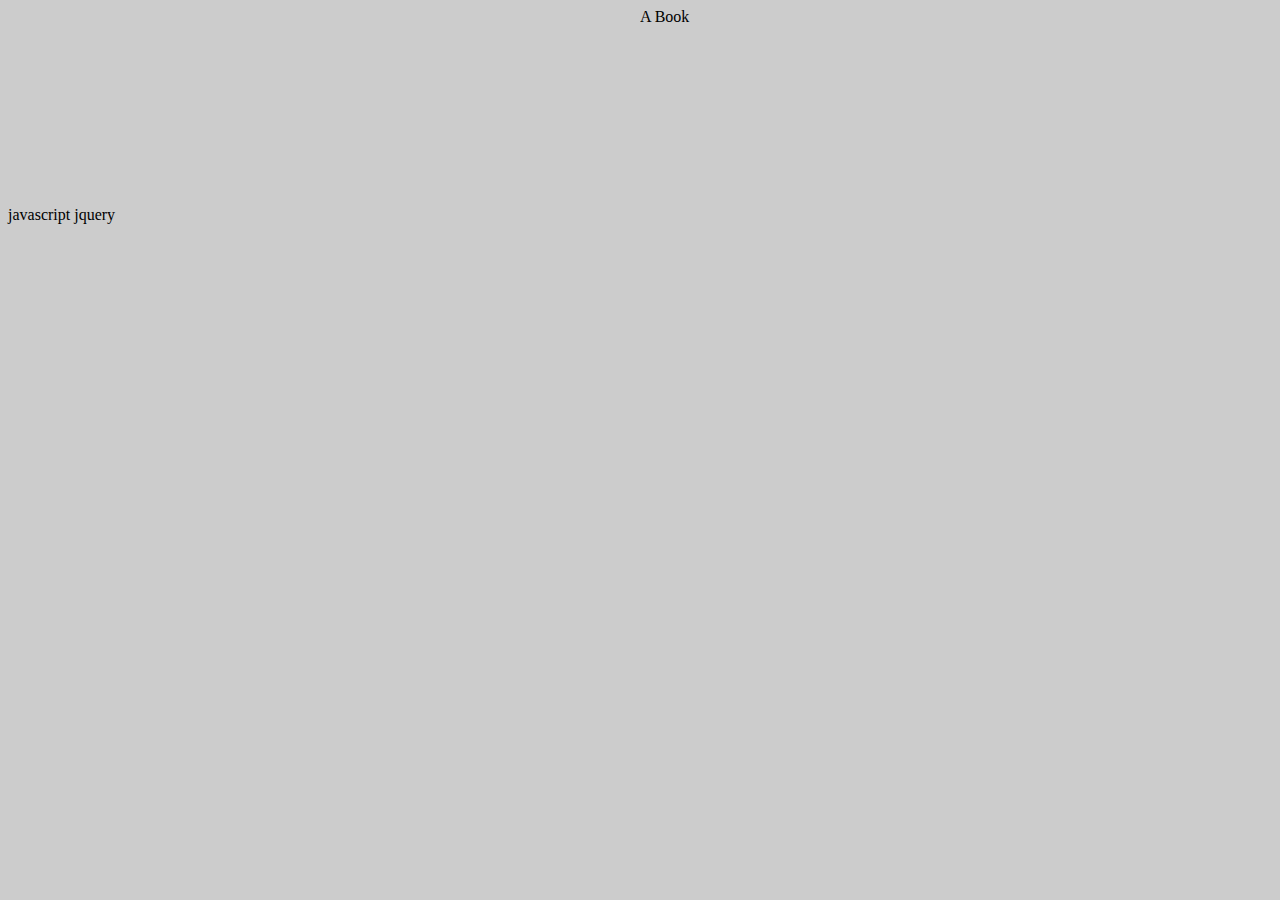
==== Turn Js/index.html @ ff5b53ad "Update index.html" ====
<!doctype html>
<html>
<head>
<script type="text/javascript" src="http://code.jquery.com/jquery-1.7.1.min.js"></script>
<script type="text/javascript" src="js/turn.js"></script>
<style type="text/css">
    body{
        background:#ccc;
        }
    #hard{
        background-color: #000000;
    }
    #magazine .turn-page{
        background-color:#ccc;
        background-size:100% 100%;
    }
</style>
</head>
<body>
    <div id="magazine">
        <div class="hard">A Book</div>
        <div class="hard"></div>
        <div style="background-image: url('http://18.224.23.171/images/magazine/p1.jpg');">Pg1</div>
        <div style="background-image: url('http://18.224.23.171/images/magazine/p2.jpg');">Pg2</div>
        <div style="background-image: url('http://18.224.23.171/images/magazine/p3.jpg');">Pg3</div>
        <div style="background-image: url('http://18.224.23.171/images/magazine/p4.jpg');">Pg4</div>
        <div style="background-image: url('http://18.224.23.171/images/magazine/p5.jpg');">Pg5</div>
        <div style="background-image: url('http://18.224.23.171/images/magazine/p6.jpg');">Pg6</div>
        <div style="background-image: url('http://18.224.23.171/images/magazine/p7.jpg');">Pg7</div>
        <div style="background-image: url('http://18.224.23.171/images/magazine/p8.jpg');">Pg8</div>
        <div style="background-image: url('http://18.224.23.171/images/magazine/p9.jpg');">Pg9</div>
        <div style="background-image: url('http://18.224.23.171/images/magazine/p10.jpg');">Pg10</div>
        <div class="hard"></div>
        <div class="hard"></div>
     </div>
    <script type="text/javascript">
        $(window).ready(function() {
            $('#magazine').turn({
                                display: 'double',
                                acceleration: true,
                                gradients: !$.isTouch,
                                elevation:50,
                                when: {
                                    turned: function(e, page) {
                                         /*console.log('Current view: ', $(this).turn('view'));*/
                                    }
                                }
                             });
        });
        $(window).bind('keydown', function(e){
            if (e.keyCode==37)
                $('#magazine').turn('previous');
            else if (e.keyCode==39)
                $('#magazine').turn('next');
        });
    </script>
    </body>
    </html>
javascript jquery
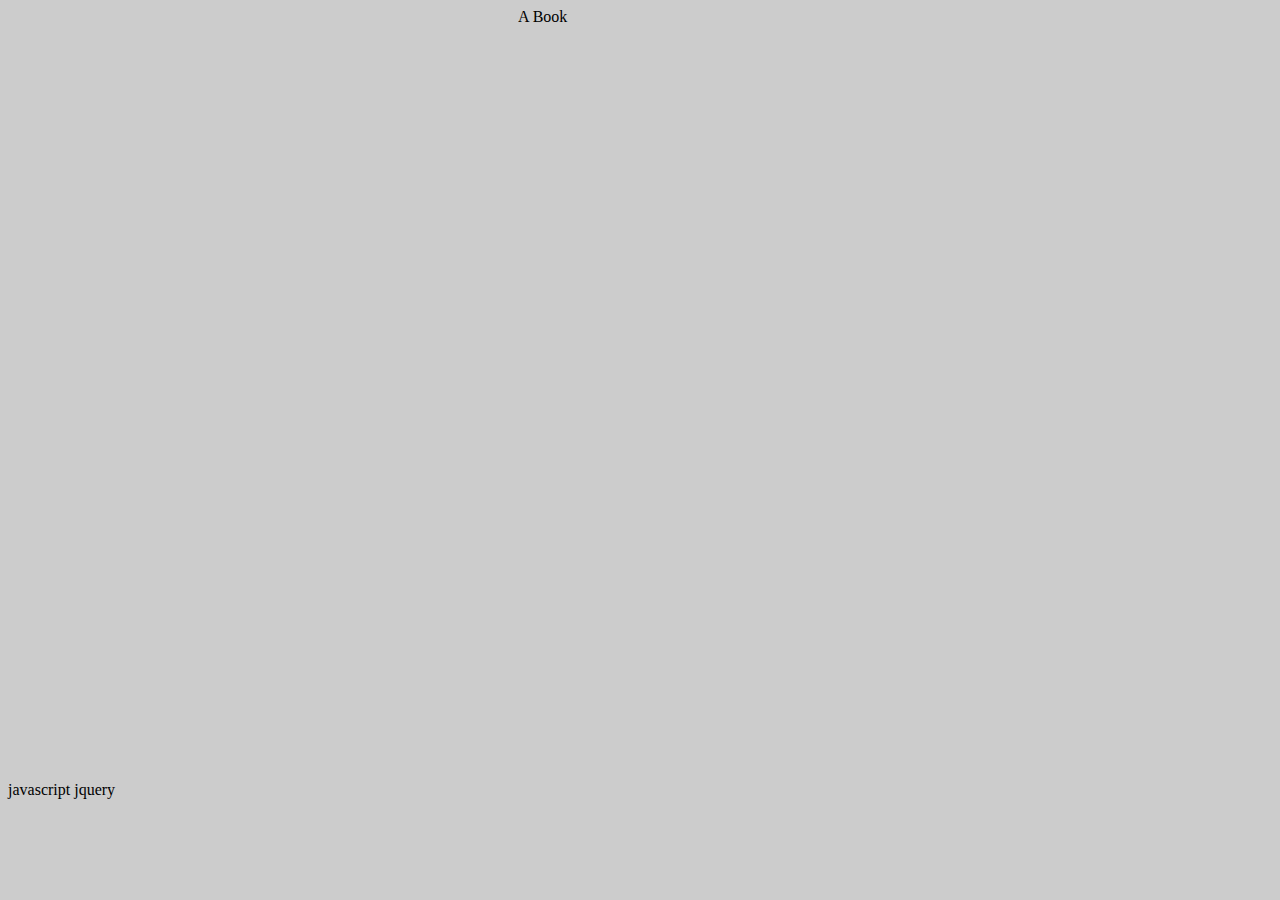
==== commit 8a12ea16: "Update index.html" ====
--- a/Turn Js/index.html
+++ b/Turn Js/index.html
@@ -7,6 +7,10 @@
     body{
         background:#ccc;
         }
+    #magazine{
+        width:1020px;
+        height:773px;
+    }
     #hard{
         background-color: #000000;
     }
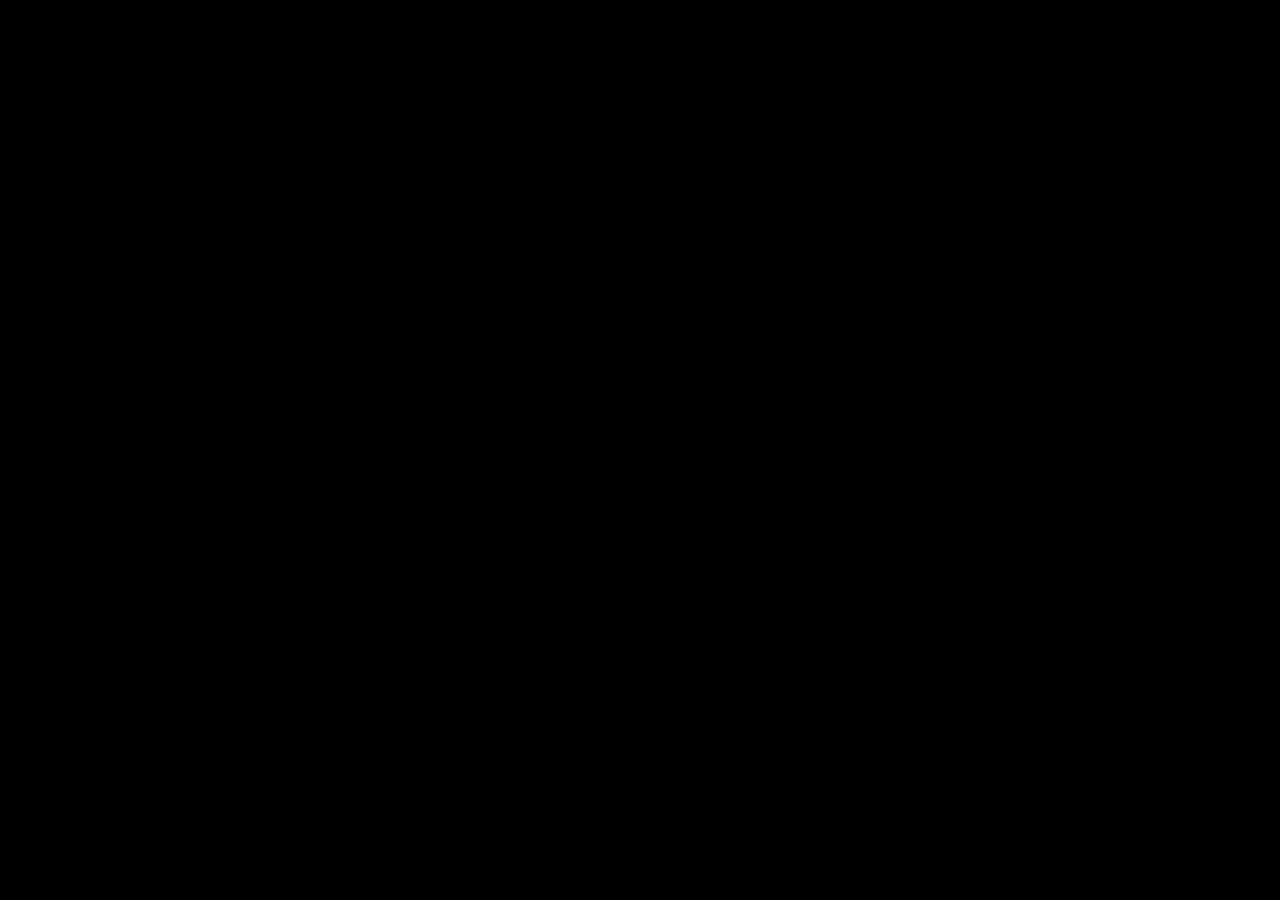
==== commit 79c39626: "Update index.html" ====
--- a/Turn Js/index.html
+++ b/Turn Js/index.html
@@ -2,17 +2,14 @@
 <html>
 <head>
 <script type="text/javascript" src="http://code.jquery.com/jquery-1.7.1.min.js"></script>
-<script type="text/javascript" src="js/turn.js"></script>
+<script type="text/javascript" src="turn.js"></script>
 <style type="text/css">
     body{
-        background:#ccc;
-        }
+        background-color:#000000;
+    }
     #magazine{
         width:1020px;
         height:773px;
-    }
-    #hard{
-        background-color: #000000;
     }
     #magazine .turn-page{
         background-color:#ccc;
@@ -24,16 +21,16 @@
     <div id="magazine">
         <div class="hard">A Book</div>
         <div class="hard"></div>
-        <div style="background-image: url('http://18.224.23.171/images/magazine/p1.jpg');">Pg1</div>
-        <div style="background-image: url('http://18.224.23.171/images/magazine/p2.jpg');">Pg2</div>
-        <div style="background-image: url('http://18.224.23.171/images/magazine/p3.jpg');">Pg3</div>
-        <div style="background-image: url('http://18.224.23.171/images/magazine/p4.jpg');">Pg4</div>
-        <div style="background-image: url('http://18.224.23.171/images/magazine/p5.jpg');">Pg5</div>
-        <div style="background-image: url('http://18.224.23.171/images/magazine/p6.jpg');">Pg6</div>
-        <div style="background-image: url('http://18.224.23.171/images/magazine/p7.jpg');">Pg7</div>
-        <div style="background-image: url('http://18.224.23.171/images/magazine/p8.jpg');">Pg8</div>
-        <div style="background-image: url('http://18.224.23.171/images/magazine/p9.jpg');">Pg9</div>
-        <div style="background-image: url('http://18.224.23.171/images/magazine/p10.jpg');">Pg10</div>
+        <div style="background-image: url('http://18.224.23.171/images/magazine/p1.jpg');"></div>
+        <div style="background-image: url('http://18.224.23.171/images/magazine/p2.jpg');"></div>
+        <div style="background-image: url('http://18.224.23.171/images/magazine/p3.jpg');"></div>
+        <div style="background-image: url('http://18.224.23.171/images/magazine/p4.jpg');"></div>
+        <div style="background-image: url('http://18.224.23.171/images/magazine/p5.jpg');"></div>
+        <div style="background-image: url('http://18.224.23.171/images/magazine/p6.jpg');"></div>
+        <div style="background-image: url('http://18.224.23.171/images/magazine/p7.jpg');"></div>
+        <div style="background-image: url('http://18.224.23.171/images/magazine/p8.jpg');"></div>
+        <div style="background-image: url('http://18.224.23.171/images/magazine/p9.jpg');"></div>
+        <div style="background-image: url('http://18.224.23.171/images/magazine/p10.jpg');"></div>
         <div class="hard"></div>
         <div class="hard"></div>
      </div>
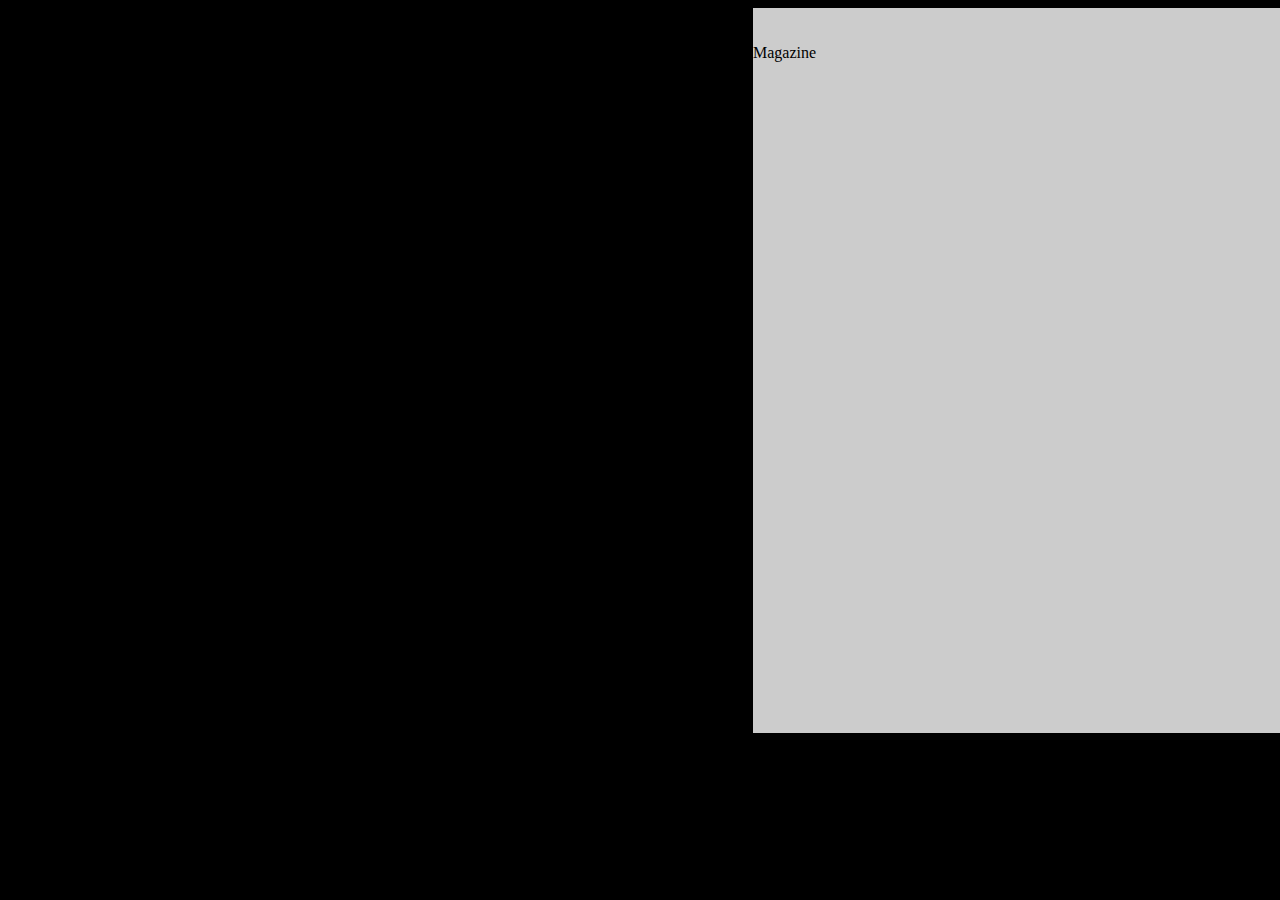
==== commit 79d2d715: "Update index.html" ====
--- a/Turn Js/index.html
+++ b/Turn Js/index.html
@@ -1,15 +1,16 @@
 <!doctype html>
 <html>
 <head>
-<script type="text/javascript" src="http://code.jquery.com/jquery-1.7.1.min.js"></script>
-<script type="text/javascript" src="turn.js"></script>
+<script type="text/javascript" src="js/jq.js"></script>
+<script type="text/javascript" src="js/turn.js"></script>
 <style type="text/css">
-    body{
-        background-color:#000000;
-    }
+	body{
+	  padding: 0px 30px 0px 170px;
+	  background-color:#000000;
+	}
     #magazine{
-        width:1020px;
-        height:773px;
+        width:1150px;
+        height:725px;
     }
     #magazine .turn-page{
         background-color:#ccc;
@@ -19,7 +20,7 @@
 </head>
 <body>
     <div id="magazine">
-        <div class="hard">A Book</div>
+        <div class="hard"><br><br>Magazine</div>
         <div class="hard"></div>
         <div style="background-image: url('http://18.224.23.171/images/magazine/p1.jpg');"></div>
         <div style="background-image: url('http://18.224.23.171/images/magazine/p2.jpg');"></div>
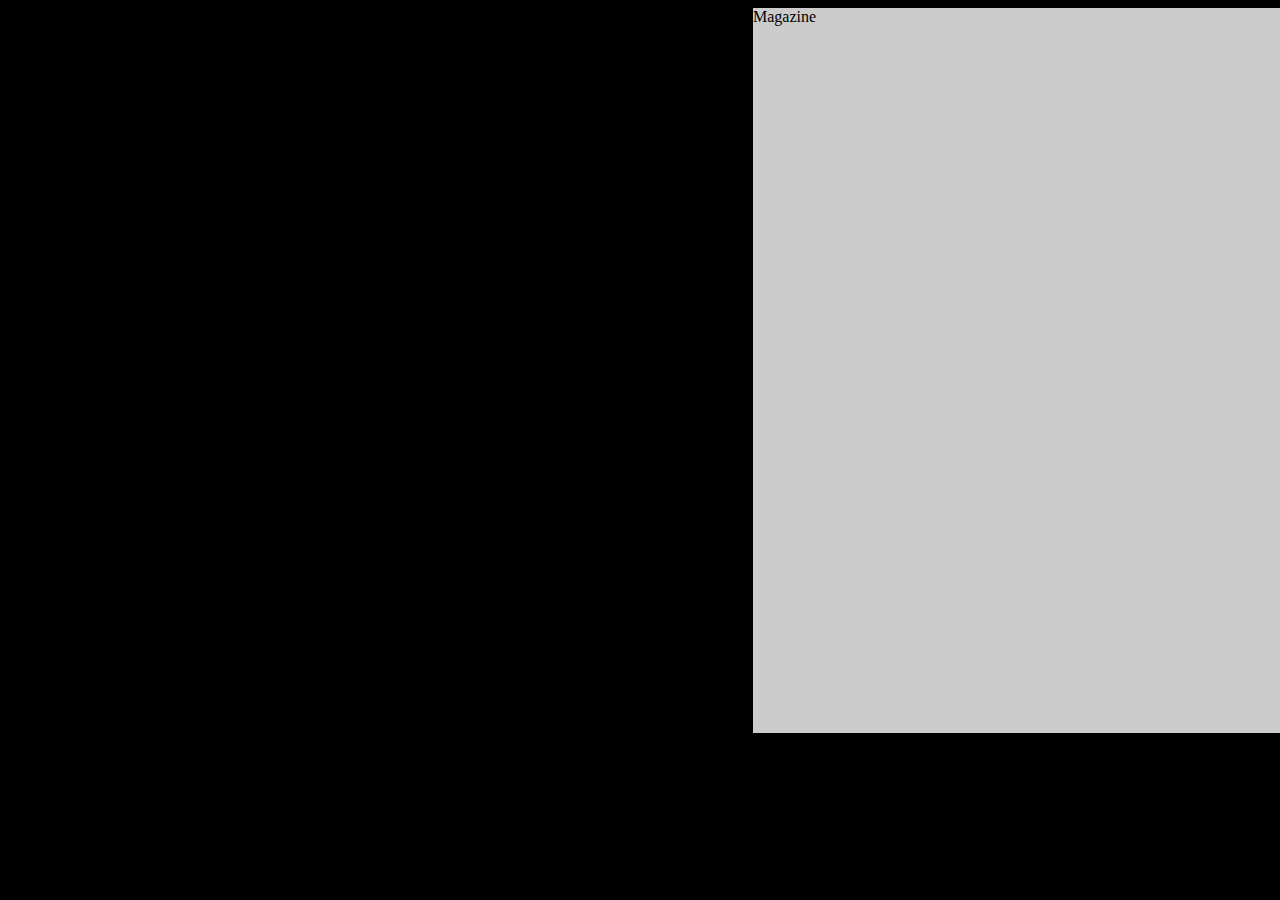
==== commit 0d4a8606: "Update index.html" ====
--- a/Turn Js/index.html
+++ b/Turn Js/index.html
@@ -12,6 +12,9 @@
         width:1150px;
         height:725px;
     }
+    #hard{
+	text-align: center;	
+    }
     #magazine .turn-page{
         background-color:#ccc;
         background-size:100% 100%;
@@ -20,7 +23,7 @@
 </head>
 <body>
     <div id="magazine">
-        <div class="hard"><br><br>Magazine</div>
+        <div class="hard">Magazine</div>
         <div class="hard"></div>
         <div style="background-image: url('http://18.224.23.171/images/magazine/p1.jpg');"></div>
         <div style="background-image: url('http://18.224.23.171/images/magazine/p2.jpg');"></div>
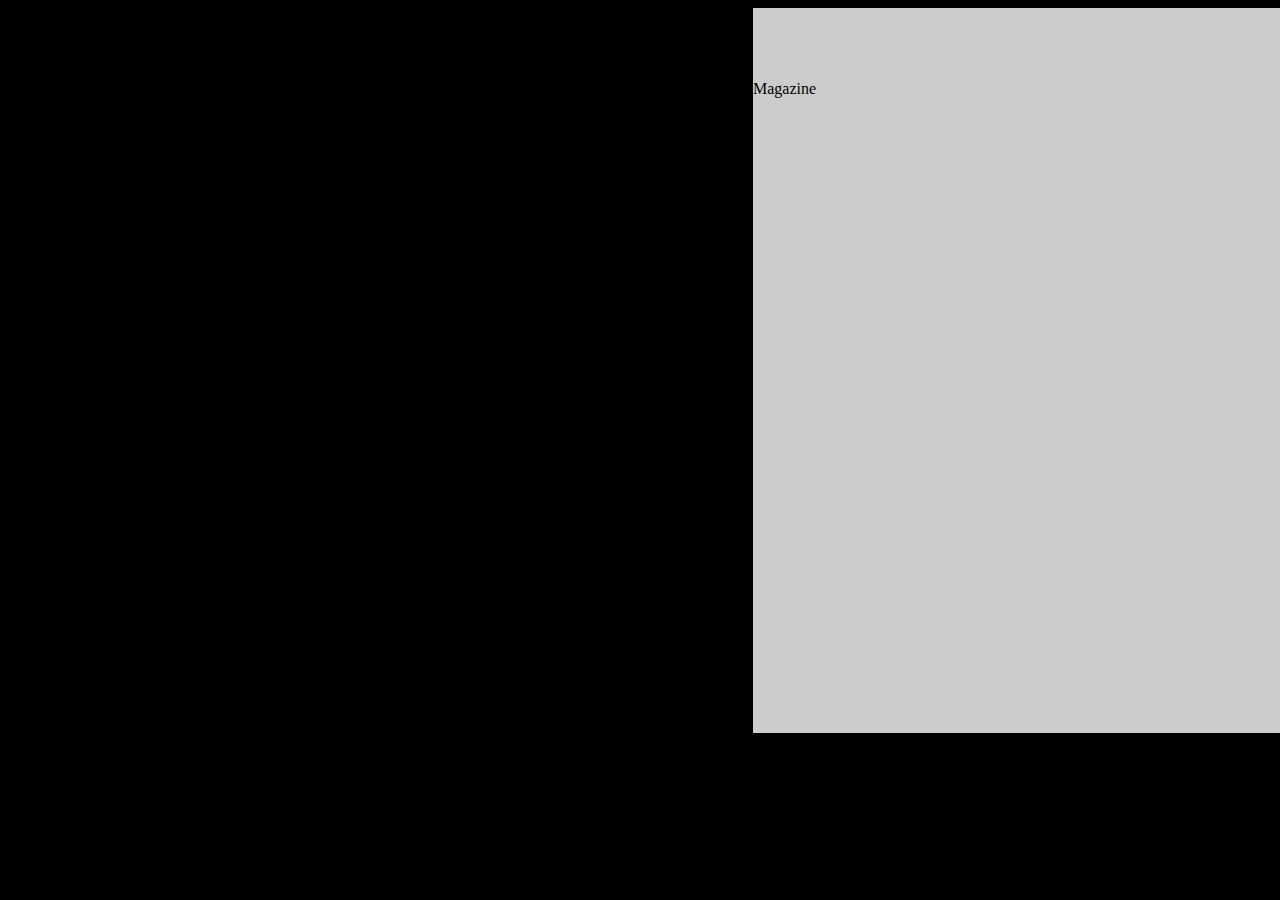
==== commit e8a40002: "Update index.html" ====
--- a/Turn Js/index.html
+++ b/Turn Js/index.html
@@ -23,7 +23,7 @@
 </head>
 <body>
     <div id="magazine">
-        <div class="hard">Magazine</div>
+        <div class="hard"><br><br><br><br>Magazine</div>
         <div class="hard"></div>
         <div style="background-image: url('http://18.224.23.171/images/magazine/p1.jpg');"></div>
         <div style="background-image: url('http://18.224.23.171/images/magazine/p2.jpg');"></div>
